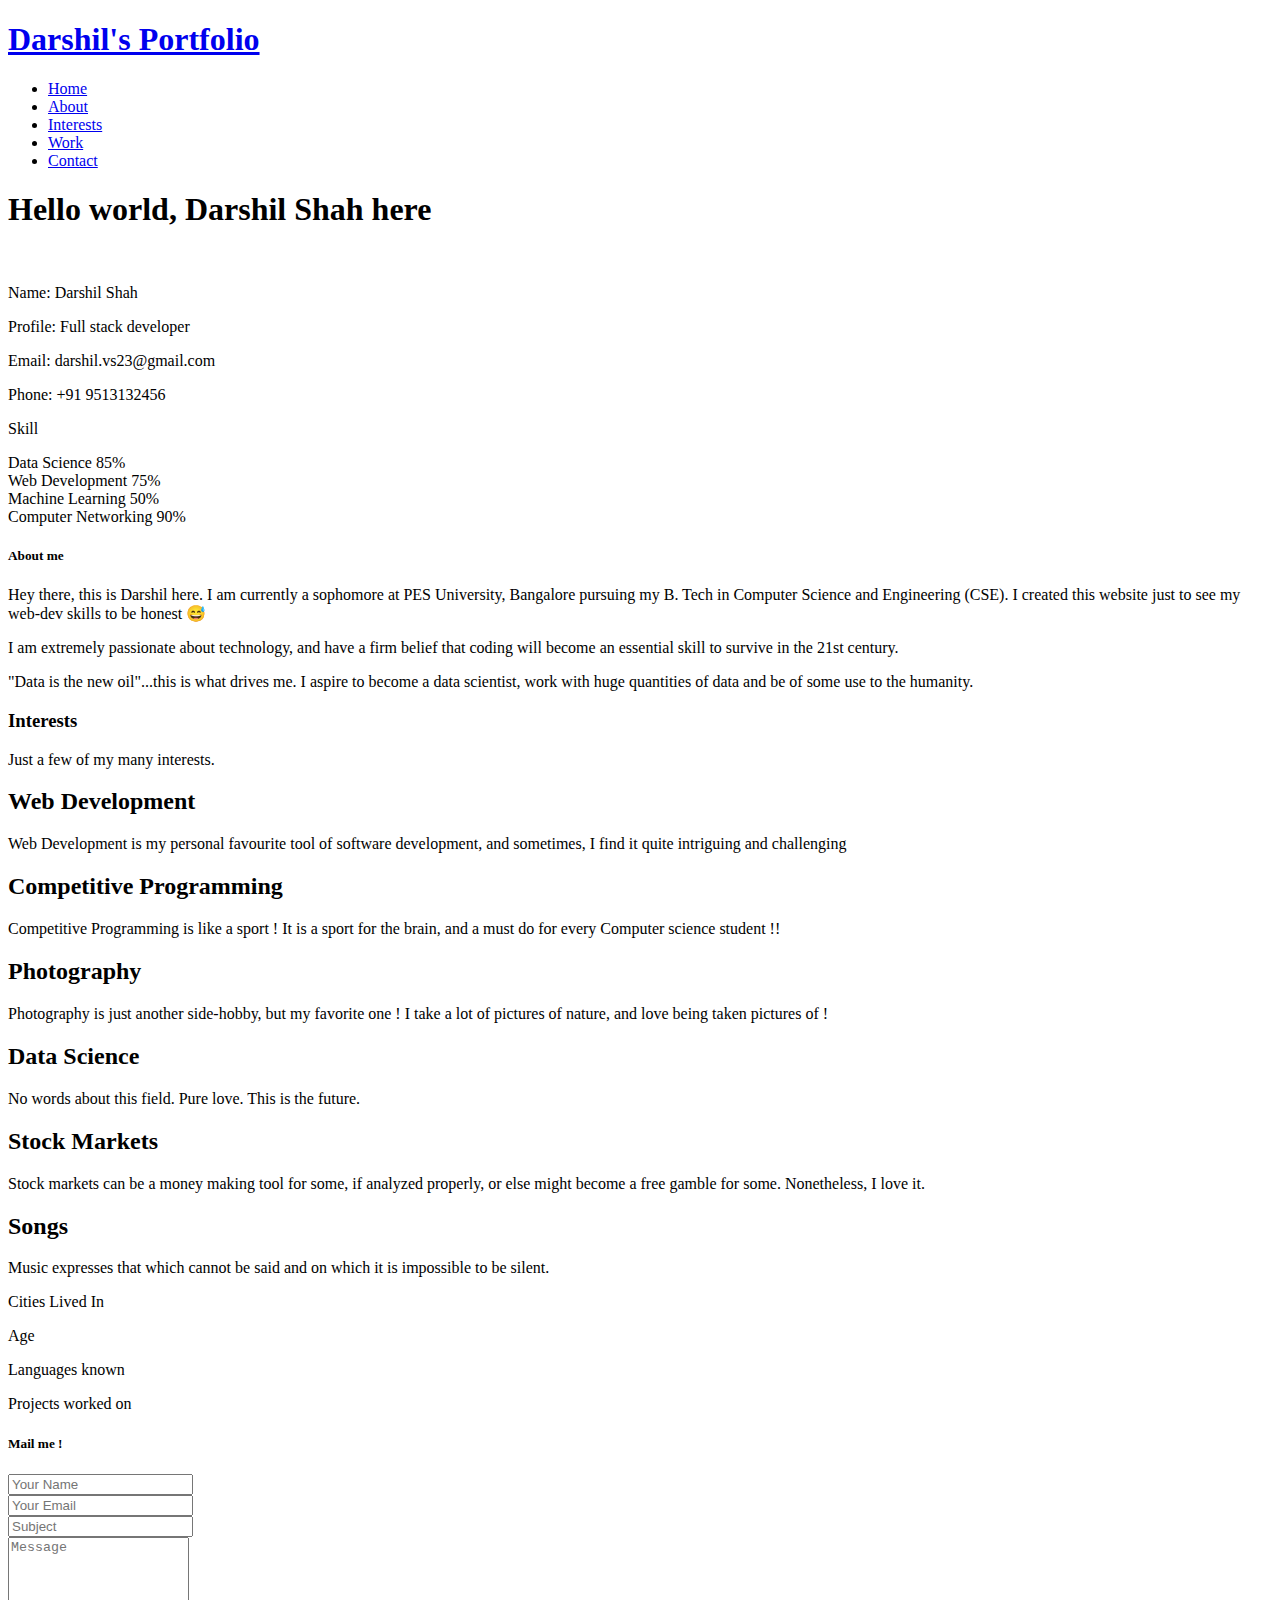
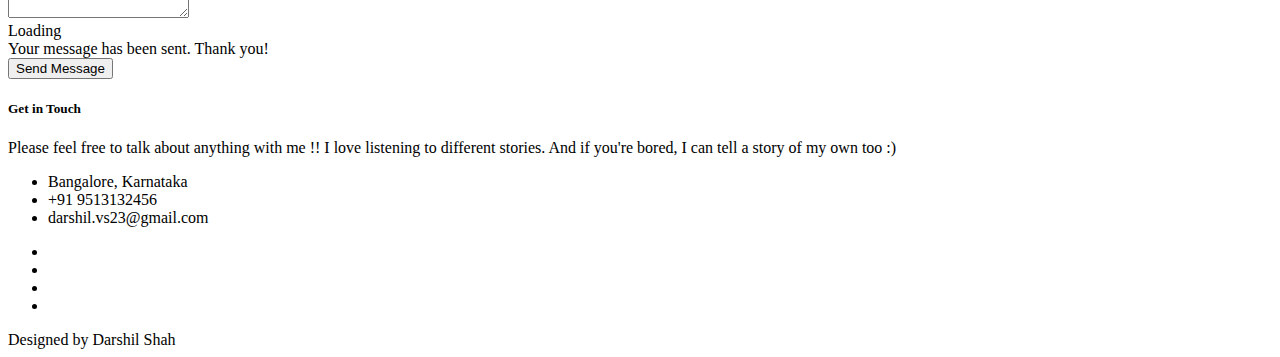
==== index.html @ ec9b74b6 "Update index.html" ====
<!DOCTYPE html>
<html lang="en">

<head>
  <meta charset="utf-8">
  <meta content="width=device-width, initial-scale=1.0" name="viewport">

  <title>Darshil's Portfolio</title>
  <meta content="" name="description">
  <meta content="" name="keywords">

  <!-- Favicons -->
  <link href="assets/img/favicon.png" rel="icon">
  <link href="assets/img/apple-touch-icon.png" rel="apple-touch-icon">

  <!-- Vendor CSS Files -->
  <link href="assets/vendor/bootstrap/css/bootstrap.min.css" rel="stylesheet">
  <link href="assets/vendor/bootstrap-icons/bootstrap-icons.css" rel="stylesheet">
  <link href="assets/vendor/glightbox/css/glightbox.min.css" rel="stylesheet">
  <link href="assets/vendor/swiper/swiper-bundle.min.css" rel="stylesheet">

  <!-- Template Main CSS File -->
  <link href="assets/css/style.css" rel="stylesheet">

  <!-- =======================================================
  * Template Name: DevFolio - v4.2.0
  * Template URL: https://bootstrapmade.com/devfolio-bootstrap-portfolio-html-template/
  * Author: BootstrapMade.com
  * License: https://bootstrapmade.com/license/
  ======================================================== -->
</head>

<body>

  <!-- ======= Header ======= -->
  <header id="header" class="fixed-top">
    <div class="container d-flex align-items-center justify-content-between">

      <h1 class="logo"><a href="index.html">Darshil's Portfolio</a></h1>
      <!-- Uncomment below if you prefer to use an image logo -->
      <!-- <a href="index.html" class="logo"><img src="assets/img/logo.png" alt="" class="img-fluid"></a>-->

      <nav id="navbar" class="navbar">
        <ul>
          <li><a class="nav-link scrollto active" href="#hero">Home</a></li>
          <li><a class="nav-link scrollto" href="#about">About</a></li>
          <li><a class="nav-link scrollto" href="#services">Interests</a></li>
          <li><a class="nav-link scrollto " href="#work">Work</a></li>
          <!--<li><a class="nav-link scrollto " href="#blog">Blog</a></li>-->
          <!--<li class="dropdown"><a href="#"><span>Drop Down</span> <i class="bi bi-chevron-down"></i></a>
            <ul>
              <li><a href="#">Drop Down 1</a></li>
              <li class="dropdown"><a href="#"><span>Deep Drop Down</span> <i class="bi bi-chevron-right"></i></a>
                <ul>
                  <li><a href="#">Deep Drop Down 1</a></li>
                  <li><a href="#">Deep Drop Down 2</a></li>
                  <li><a href="#">Deep Drop Down 3</a></li>
                  <li><a href="#">Deep Drop Down 4</a></li>
                  <li><a href="#">Deep Drop Down 5</a></li>
                </ul>
              </li>
              <li><a href="#">Drop Down 2</a></li>
              <li><a href="#">Drop Down 3</a></li>
              <li><a href="#">Drop Down 4</a></li>
            </ul>
          </li>-->
          <li><a class="nav-link scrollto" href="#contact">Contact</a></li>
        </ul>
        <i class="bi bi-list mobile-nav-toggle"></i>
      </nav><!-- .navbar -->

    </div>
  </header><!-- End Header -->

  <!-- ======= Hero Section ======= -->
  <div id="hero" class="hero route bg-image" style="background-image: url(assets/img/hero-bg.JPG)">
    <div class="overlay-itro"></div>
    <div class="hero-content display-table">
      <div class="table-cell">
        <div class="container">
          <!--<p class="display-6 color-d">Hello, world!</p>-->
          <h1 class="hero-title mb-4">Hello world, Darshil Shah here</h1>
          <p class="hero-subtitle"><span class="typed" data-typed-items="Programmer, Freelancer,Software Developer,Photographer"></span></p>
          <!-- <p class="pt-3"><a class="btn btn-primary btn js-scroll px-4" href="#about" role="button">Learn More</a></p> -->
        </div>
      </div>
    </div>
  </div><!-- End Hero Section -->

  <main id="main">

    <!-- ======= About Section ======= -->
    <section id="about" class="about-mf sect-pt4 route">
      <div class="container">
        <div class="row">
          <div class="col-sm-12">
            <div class="box-shadow-full">
              <div class="row">
                <div class="col-md-6">
                  <div class="row">
                    <div class="col-sm-6 col-md-5">
                      <div class="about-img">
                        <img src="assets/img/Display_pic.jpg" class="img-fluid rounded b-shadow-a" alt="">
                      </div>
                    </div>
                    <div class="col-sm-6 col-md-7">
                      <div class="about-info">
                        <p><span class="title-s">Name: </span> <span>Darshil Shah</span></p>
                        <p><span class="title-s">Profile: </span> <span>Full stack developer</span></p>
                        <p><span class="title-s">Email: </span> <span>darshil.vs23@gmail.com</span></p>
                        <p><span class="title-s">Phone: </span> <span>+91 9513132456</span></p>
                      </div>
                    </div>
                  </div>
                  <div class="skill-mf">
                    <p class="title-s">Skill</p>
                    <span>Data Science</span> <span class="pull-right">85%</span>
                    <div class="progress">
                      <div class="progress-bar" role="progressbar" style="width: 85%;" aria-valuenow="85" aria-valuemin="0" aria-valuemax="100"></div>
                    </div>
                    <span>Web Development</span> <span class="pull-right">75%</span>
                    <div class="progress">
                      <div class="progress-bar" role="progressbar" style="width: 75%" aria-valuenow="75" aria-valuemin="0" aria-valuemax="100"></div>
                    </div>
                    <span>Machine Learning</span> <span class="pull-right">50%</span>
                    <div class="progress">
                      <div class="progress-bar" role="progressbar" style="width: 50%" aria-valuenow="50" aria-valuemin="0" aria-valuemax="100"></div>
                    </div>
                    <span>Computer Networking</span> <span class="pull-right">90%</span>
                    <div class="progress">
                      <div class="progress-bar" role="progressbar" style="width: 90%" aria-valuenow="90" aria-valuemin="0" aria-valuemax="100"></div>
                    </div>
                  </div>
                </div>
                <div class="col-md-6">
                  <div class="about-me pt-4 pt-md-0">
                    <div class="title-box-2">
                      <h5 class="title-left">
                        About me
                      </h5>
                    </div>
                    <p class="lead">
                      Hey there, this is Darshil here. I am currently a sophomore at PES University, Bangalore pursuing my B. Tech in Computer Science and Engineering (CSE).
                      I created this website just to see my web-dev skills to be honest 😅
                    </p>
                    <p class="lead">
                      I am extremely passionate about technology, and have a firm belief that coding will become an essential skill to survive in the 21st century.
                    </p>
                    <p class="lead">
                      "Data is the new oil"...this is what drives me. I aspire to become a data scientist, work with huge quantities of data and be of some use to the humanity.
                    </p>
                  </div>
                </div>
              </div>
            </div>
          </div>
        </div>
      </div>
    </section><!-- End About Section -->

    <!-- ======= Services Section ======= -->
    <section id="services" class="services-mf pt-5 route">
      <div class="container">
        <div class="row">
          <div class="col-sm-12">
            <div class="title-box text-center">
              <h3 class="title-a">
                Interests
              </h3>
              <p class="subtitle-a">
                Just a few of my many interests.
              </p>
              <div class="line-mf"></div>
            </div>
          </div>
        </div>
        <div class="row">
          <div class="col-md-4">
            <div class="service-box">
              <div class="service-ico">
                <span class="ico-circle"><i class="bi bi-globe2"></i></span>
              </div>
              <div class="service-content">
                <h2 class="s-title">Web Development</h2>
                <p class="s-description text-center">
                  Web Development is my personal favourite tool of software development, and sometimes, I find it quite intriguing and challenging
                </p>
              </div>
            </div>
          </div>
          <div class="col-md-4">
            <div class="service-box">
              <div class="service-ico">
                <span class="ico-circle"><i class="bi bi-file-code"></i></span>
              </div>
              <div class="service-content">
                <h2 class="s-title">Competitive Programming</h2>
                <p class="s-description text-center">
                  Competitive Programming is like a sport ! It is a sport for the brain, and a must do for every Computer science student !!
                </p>
              </div>
            </div>
          </div>
          <div class="col-md-4">
            <div class="service-box">
              <div class="service-ico">
                <span class="ico-circle"><i class="bi bi-camera-fill"></i></span>
              </div>
              <div class="service-content">
                <h2 class="s-title">Photography</h2>
                <p class="s-description text-center">
                  Photography is just another side-hobby, but my favorite one !
                  I take a lot of pictures of nature, and love being taken pictures of !
                </p>
              </div>
            </div>
          </div>
          <div class="col-md-4">
            <div class="service-box">
              <div class="service-ico">
                <span class="ico-circle"><i class="bi bi-bar-chart-fill"></i></span>
              </div>
              <div class="service-content">
                <h2 class="s-title">Data Science</h2>
                <p class="s-description text-center">
                  No words about this field.
                  Pure love.
                  This is the future.
                </p>
              </div>
            </div>
          </div>
          <div class="col-md-4">
            <div class="service-box">
              <div class="service-ico">
                <span class="ico-circle"><i class="bi bi-graph-up"></i></span>
              </div>
              <div class="service-content">
                <h2 class="s-title">Stock Markets</h2>
                <p class="s-description text-center">
                  
                  Stock markets can be a money making tool for some, if analyzed properly, or else might become a free gamble for some.
                  Nonetheless, I love it.
                </p>
              </div>
            </div>
          </div>
          <div class="col-md-4">
            <div class="service-box">
              <div class="service-ico">
                <span class="ico-circle"><i class="bi bi-file-music-fill"></i></span>
              </div>
              <div class="service-content">
                <h2 class="s-title">Songs</h2>
                <p class="s-description text-center">
                  Music expresses that which cannot be said and on which it is impossible to be silent.                 
                </p>
              </div>
            </div>
          </div>
        </div>
      </div>
    </section><!-- End Services Section -->

    <!-- ======= Counter Section ======= -->
    <div class="section-counter paralax-mf bg-image" style="background-image: url(assets/img/counters-bg.jpg)">
      <div class="overlay-mf"></div>
      <div class="container position-relative">
        <div class="row">
          <div class="col-sm-3 col-lg-3">
            <div class="counter-box counter-box pt-4 pt-md-0">
              <div class="counter-ico">
                <span class="ico-circle"><i class="bi bi-building"></i></span>
              </div>
              <div class="counter-num">
                <p data-purecounter-start="0" data-purecounter-end="5" data-purecounter-duration="1" class="counter purecounter"></p>
                <span class="counter-text">Cities Lived In</span>
              </div>
            </div>
          </div>
          <div class="col-sm-3 col-lg-3">
            <div class="counter-box pt-4 pt-md-0">
              <div class="counter-ico">
                <span class="ico-circle"><i class="bi bi-person"></i></span>
              </div>
              <div class="counter-num">
                <p data-purecounter-start="0" data-purecounter-end="19" data-purecounter-duration="1" class="counter purecounter"></p>
                <span class="counter-text">Age</span>
              </div>
            </div>
          </div>
          <div class="col-sm-3 col-lg-3">
            <div class="counter-box pt-4 pt-md-0">
              <div class="counter-ico">
                <span class="ico-circle"><i class="bi bi-file-word"></i></span>
              </div>
              <div class="counter-num">
                <p data-purecounter-start="0" data-purecounter-end="5" data-purecounter-duration="1" class="counter purecounter"></p>
                <span class="counter-text">Languages known</span>
              </div>
            </div>
          </div>
          <div class="col-sm-3 col-lg-3">
            <div class="counter-box pt-4 pt-md-0">
              <div class="counter-ico">
                <span class="ico-circle"><i class="bi bi-award"></i></span>
              </div>
              <div class="counter-num">
                <p data-purecounter-start="0" data-purecounter-end="5" data-purecounter-duration="1" class="counter purecounter"></p>
                <span class="counter-text">Projects worked on</span>
              </div>
            </div>
          </div>
        </div>
      </div>
    </div><!-- End Counter Section -->

    <!-- ======= Portfolio Section ======= -->
    <!--<section id="work" class="portfolio-mf sect-pt4 route">
      <div class="container">
        <div class="row">
          <div class="col-sm-12">
            <div class="title-box text-center">
              <h3 class="title-a">
                Portfolio
              </h3>
              <p class="subtitle-a">
                Lorem ipsum, dolor sit amet consectetur adipisicing elit.
              </p>
              <div class="line-mf"></div>
            </div>
          </div>
        </div>
        <div class="row">
          <div class="col-md-4">
            <div class="work-box">
              <a href="assets/img/work-1.jpg" data-gallery="portfolioGallery" class="portfolio-lightbox">
                <div class="work-img">
                  <img src="assets/img/work-1.jpg" alt="" class="img-fluid">
                </div>
              </a>
              <div class="work-content">
                <div class="row">
                  <div class="col-sm-8">
                    <h2 class="w-title">Lorem impsum dolor</h2>
                    <div class="w-more">
                      <span class="w-ctegory">Web Design</span> / <span class="w-date">18 Sep. 2018</span>
                    </div>
                  </div>
                  <div class="col-sm-4">
                    <div class="w-like">
                      <a href="portfolio-details.html"> <span class="bi bi-plus-circle"></span></a>
                    </div>
                  </div>
                </div>
              </div>
            </div>
          </div>
          <div class="col-md-4">
            <div class="work-box">
              <a href="assets/img/work-2.jpg" data-gallery="portfolioGallery" class="portfolio-lightbox">
                <div class="work-img">
                  <img src="assets/img/work-2.jpg" alt="" class="img-fluid">
                </div>
              </a>
              <div class="work-content">
                <div class="row">
                  <div class="col-sm-8">
                    <h2 class="w-title">Loreda Cuno Nere</h2>
                    <div class="w-more">
                      <span class="w-ctegory">Web Design</span> / <span class="w-date">18 Sep. 2018</span>
                    </div>
                  </div>
                  <div class="col-sm-4">
                    <div class="w-like">
                      <a href="portfolio-details.html"> <span class="bi bi-plus-circle"></span></a>
                    </div>
                  </div>
                </div>
              </div>
            </div>
          </div>
          <div class="col-md-4">
            <div class="work-box">
              <a href="assets/img/work-3.jpg" data-gallery="portfolioGallery" class="portfolio-lightbox">
                <div class="work-img">
                  <img src="assets/img/work-3.jpg" alt="" class="img-fluid">
                </div>
              </a>
              <div class="work-content">
                <div class="row">
                  <div class="col-sm-8">
                    <h2 class="w-title">Mavrito Lana Dere</h2>
                    <div class="w-more">
                      <span class="w-ctegory">Web Design</span> / <span class="w-date">18 Sep. 2018</span>
                    </div>
                  </div>
                  <div class="col-sm-4">
                    <div class="w-like">
                      <a href="portfolio-details.html"> <span class="bi bi-plus-circle"></span></a>
                    </div>
                  </div>
                </div>
              </div>
            </div>
          </div>
          <div class="col-md-4">
            <div class="work-box">
              <a href="assets/img/work-4.jpg" data-gallery="portfolioGallery" class="portfolio-lightbox">
                <div class="work-img">
                  <img src="assets/img/work-4.jpg" alt="" class="img-fluid">
                </div>
              </a>
              <div class="work-content">
                <div class="row">
                  <div class="col-sm-8">
                    <h2 class="w-title">Bindo Laro Cado</h2>
                    <div class="w-more">
                      <span class="w-ctegory">Web Design</span> / <span class="w-date">18 Sep. 2018</span>
                    </div>
                  </div>
                  <div class="col-sm-4">
                    <div class="w-like">
                      <a href="portfolio-details.html"> <span class="bi bi-plus-circle"></span></a>
                    </div>
                  </div>
                </div>
              </div>
            </div>
          </div>
          <div class="col-md-4">
            <div class="work-box">
              <a href="assets/img/work-5.jpg" data-gallery="portfolioGallery" class="portfolio-lightbox">
                <div class="work-img">
                  <img src="assets/img/work-5.jpg" alt="" class="img-fluid">
                </div>
              </a>
              <div class="work-content">
                <div class="row">
                  <div class="col-sm-8">
                    <h2 class="w-title">Studio Lena Mado</h2>
                    <div class="w-more">
                      <span class="w-ctegory">Web Design</span> / <span class="w-date">18 Sep. 2018</span>
                    </div>
                  </div>
                  <div class="col-sm-4">
                    <div class="w-like">
                      <a href="portfolio-details.html"> <span class="bi bi-plus-circle"></span></a>
                    </div>
                  </div>
                </div>
              </div>
            </div>
          </div>
          <div class="col-md-4">
            <div class="work-box">
              <a href="assets/img/work-6.jpg" data-gallery="portfolioGallery" class="portfolio-lightbox">
                <div class="work-img">
                  <img src="assets/img/work-6.jpg" alt="" class="img-fluid">
                </div>
              </a>
              <div class="work-content">
                <div class="row">
                  <div class="col-sm-8">
                    <h2 class="w-title">Studio Big Bang</h2>
                    <div class="w-more">
                      <span class="w-ctegory">Web Design</span> / <span class="w-date">18 Sep. 2017</span>
                    </div>
                  </div>
                  <div class="col-sm-4">
                    <div class="w-like">
                      <a href="portfolio-details.html"> <span class="bi bi-plus-circle"></span></a>
                    </div>
                  </div>
                </div>
              </div>
            </div>
          </div>

        </div>
      </div>
    </section>--><!-- End Portfolio Section -->

    <!-- ======= Testimonials Section ======= -->
    <!--<div class="testimonials paralax-mf bg-image" style="background-image: url(assets/img/overlay-bg.jpg)">
      <div class="overlay-mf"></div>
      <div class="container">
        <div class="row">
          <div class="col-md-12">

            <div class="testimonials-slider swiper-container" data-aos="fade-up" data-aos-delay="100">
              <div class="swiper-wrapper">

                <div class="swiper-slide">
                  <div class="testimonial-box">
                    <div class="author-test">
                      <img src="assets/img/testimonial-2.jpg" alt="" class="rounded-circle b-shadow-a">
                      <span class="author">Xavi Alonso</span>
                    </div>
                    <div class="content-test">
                      <p class="description lead">
                        Curabitur arcu erat, accumsan id imperdiet et, porttitor at sem. Lorem ipsum dolor sit amet,
                        consectetur adipiscing elit.
                      </p>
                    </div>
                  </div>
                </div>--><!-- End testimonial item -->

                <!--<div class="swiper-slide">
                  <div class="testimonial-box">
                    <div class="author-test">
                      <img src="assets/img/testimonial-4.jpg" alt="" class="rounded-circle b-shadow-a">
                      <span class="author">Marta Socrate</span>
                    </div>
                    <div class="content-test">
                      <p class="description lead">
                        Curabitur arcu erat, accumsan id imperdiet et, porttitor at sem. Lorem ipsum dolor sit amet,
                        consectetur adipiscing elit.
                      </p>
                    </div>
                  </div>
                </div>--><!-- End testimonial item -->
              </div>
              <div class="swiper-pagination"></div>
            </div>

            <!-- <div id="testimonial-mf" class="owl-carousel owl-theme">
          
        </div> -->
          </div>
        </div>
      </div>
    </div><!-- End Testimonials Section -->

    <!-- ======= Blog Section ======= -->
    <!--<section id="blog" class="blog-mf sect-pt4 route">
      <div class="container">
        <div class="row">
          <div class="col-sm-12">
            <div class="title-box text-center">
              <h3 class="title-a">
                Blog
              </h3>
              <p class="subtitle-a">
                Lorem ipsum, dolor sit amet consectetur adipisicing elit.
              </p>
              <div class="line-mf"></div>
            </div>
          </div>
        </div>
        <div class="row">
          <div class="col-md-4">
            <div class="card card-blog">
              <div class="card-img">
                <a href="blog-single.html"><img src="assets/img/post-1.jpg" alt="" class="img-fluid"></a>
              </div>
              <div class="card-body">
                <div class="card-category-box">
                  <div class="card-category">
                    <h6 class="category">Travel</h6>
                  </div>
                </div>
                <h3 class="card-title"><a href="blog-single.html">See more ideas about Travel</a></h3>
                <p class="card-description">
                  Proin eget tortor risus. Pellentesque in ipsum id orci porta dapibus. Praesent sapien massa, convallis
                  a pellentesque nec,
                  egestas non nisi.
                </p>
              </div>
              <div class="card-footer">
                <div class="post-author">
                  <a href="#">
                    <img src="assets/img/testimonial-2.jpg" alt="" class="avatar rounded-circle">
                    <span class="author">Morgan Freeman</span>
                  </a>
                </div>
                <div class="post-date">
                  <span class="bi bi-clock"></span> 10 min
                </div>
              </div>
            </div>
          </div>
          <div class="col-md-4">
            <div class="card card-blog">
              <div class="card-img">
                <a href="blog-single.html"><img src="assets/img/post-2.jpg" alt="" class="img-fluid"></a>
              </div>
              <div class="card-body">
                <div class="card-category-box">
                  <div class="card-category">
                    <h6 class="category">Web Design</h6>
                  </div>
                </div>
                <h3 class="card-title"><a href="blog-single.html">See more ideas about Travel</a></h3>
                <p class="card-description">
                  Proin eget tortor risus. Pellentesque in ipsum id orci porta dapibus. Praesent sapien massa, convallis
                  a pellentesque nec,
                  egestas non nisi.
                </p>
              </div>
              <div class="card-footer">
                <div class="post-author">
                  <a href="#">
                    <img src="assets/img/testimonial-2.jpg" alt="" class="avatar rounded-circle">
                    <span class="author">Morgan Freeman</span>
                  </a>
                </div>
                <div class="post-date">
                  <span class="bi bi-clock"></span> 10 min
                </div>
              </div>
            </div>
          </div>
          <div class="col-md-4">
            <div class="card card-blog">
              <div class="card-img">
                <a href="blog-single.html"><img src="assets/img/post-3.jpg" alt="" class="img-fluid"></a>
              </div>
              <div class="card-body">
                <div class="card-category-box">
                  <div class="card-category">
                    <h6 class="category">Web Design</h6>
                  </div>
                </div>
                <h3 class="card-title"><a href="blog-single.html">See more ideas about Travel</a></h3>
                <p class="card-description">
                  Proin eget tortor risus. Pellentesque in ipsum id orci porta dapibus. Praesent sapien massa, convallis
                  a pellentesque nec,
                  egestas non nisi.
                </p>
              </div>
              <div class="card-footer">
                <div class="post-author">
                  <a href="#">
                    <img src="assets/img/testimonial-2.jpg" alt="" class="avatar rounded-circle">
                    <span class="author">Morgan Freeman</span>
                  </a>
                </div>
                <div class="post-date">
                  <span class="bi bi-clock"></span> 10 min
                </div>
              </div>
            </div>
          </div>
        </div>
      </div>
    </section>--><!-- End Blog Section -->
  
    <!-- ======= Contact Section ======= -->
    <section id="contact" class="paralax-mf footer-paralax bg-image sect-mt4 route" style="background-image: url(assets/img/overlay-bg.jpg)">
      <div class="overlay-mf"></div>
      <div class="container">
        <div class="row">
          <div class="col-sm-12">
            <div class="contact-mf">
              <div id="contact" class="box-shadow-full">
                <div class="row">
                  <div class="col-md-6">
                    <div class="title-box-2">
                      <h5 class="title-left">
                        Mail me !
                      </h5>
                    </div>
                    <div>
                      <form action="forms/contact.php" method="post" role="form" class="php-email-form">
                        <div class="row">
                          <div class="col-md-12 mb-3">
                            <div class="form-group">
                              <input type="text" name="name" class="form-control" id="name" placeholder="Your Name" required>
                            </div>
                          </div>
                          <div class="col-md-12 mb-3">
                            <div class="form-group">
                              <input type="email" class="form-control" name="email" id="email" placeholder="Your Email" required>
                            </div>
                          </div>
                          <div class="col-md-12 mb-3">
                            <div class="form-group">
                              <input type="text" class="form-control" name="subject" id="subject" placeholder="Subject" required>
                            </div>
                          </div>
                          <div class="col-md-12">
                            <div class="form-group">
                              <textarea class="form-control" name="message" rows="5" placeholder="Message" required></textarea>
                            </div>
                          </div>
                          <div class="col-md-12 text-center my-3">
                            <div class="loading">Loading</div>
                            <div class="error-message"></div>
                            <div class="sent-message">Your message has been sent. Thank you!</div>
                          </div>
                          <div class="col-md-12 text-center">
                            <button type="submit" class="button button-a button-big button-rouded" >Send Message</button>
                          </div>
                        </div>
                      </form>
                    </div>
                  </div>
                  <div class="col-md-6">
                    <div class="title-box-2 pt-4 pt-md-0">
                      <h5 class="title-left">
                        Get in Touch
                      </h5>
                    </div>
                    <div class="more-info">
                      <p class="lead">
                        Please feel free to talk about anything with me !!
                        I love listening to different stories.
                        And if you're bored, I can tell a story of my own too :)
                      </p>
                      <ul class="list-ico">
                        <li><span class="bi bi-geo-alt"></span>Bangalore, Karnataka</li>
                        <li><span class="bi bi-phone"></span>+91 9513132456</li>
                        <li><span class="bi bi-envelope"></span>darshil.vs23@gmail.com</li>
                      </ul>
                    </div>
                    <div class="socials">
                      <ul>
                        <li><a href="https://www.facebook.com/darshil.shah.7374"><span class="ico-circle"><i class="bi bi-facebook"></i></span></a></li>
                        <li><a href=""><span class="ico-circle"><i class="bi bi-instagram"></i></span></a></li>
                        <li><a href="https://twitter.com/DarshilVs23"><span class="ico-circle"><i class="bi bi-twitter"></i></span></a></li>
                        <li><a href="https://www.linkedin.com/in/darshil-shah-79b0021a1/"><span class="ico-circle"><i class="bi bi-linkedin"></i></span></a></li>
                      </ul>
                    </div>
                  </div>
                </div>
              </div>
            </div>
          </div>
        </div>
      </div>
    </section><!-- End Contact Section -->

  </main><!-- End #main -->

  <!-- ======= Footer ======= -->
  <footer>
    <div class="container">
      <div class="row">
        <div class="col-sm-12">
          <div class="copyright-box">
            
            <div class="credits">
              <!--
              All the links in the footer should remain intact.
              You can delete the links only if you purchased the pro version.
              Licensing information: https://bootstrapmade.com/license/
              Purchase the pro version with working PHP/AJAX contact form: https://bootstrapmade.com/buy/?theme=DevFolio
            -->
              Designed by Darshil Shah
            </div>
          </div>
        </div>
      </div>
    </div>
  </footer><!-- End  Footer -->

  <div id="preloader"></div>
  <a href="#" class="back-to-top d-flex align-items-center justify-content-center"><i class="bi bi-arrow-up-short"></i></a>

  <!-- Vendor JS Files -->
  <script src="assets/vendor/bootstrap/js/bootstrap.bundle.min.js"></script>
  <script src="assets/vendor/glightbox/js/glightbox.min.js"></script>
  <script src="assets/vendor/php-email-form/validate.js"></script>
  <script src="assets/vendor/purecounter/purecounter.js"></script>
  <script src="assets/vendor/swiper/swiper-bundle.min.js"></script>
  <script src="assets/vendor/typed.js/typed.min.js"></script>

  <!-- Template Main JS File -->
  <script src="assets/js/main.js"></script>

</body>

</html>
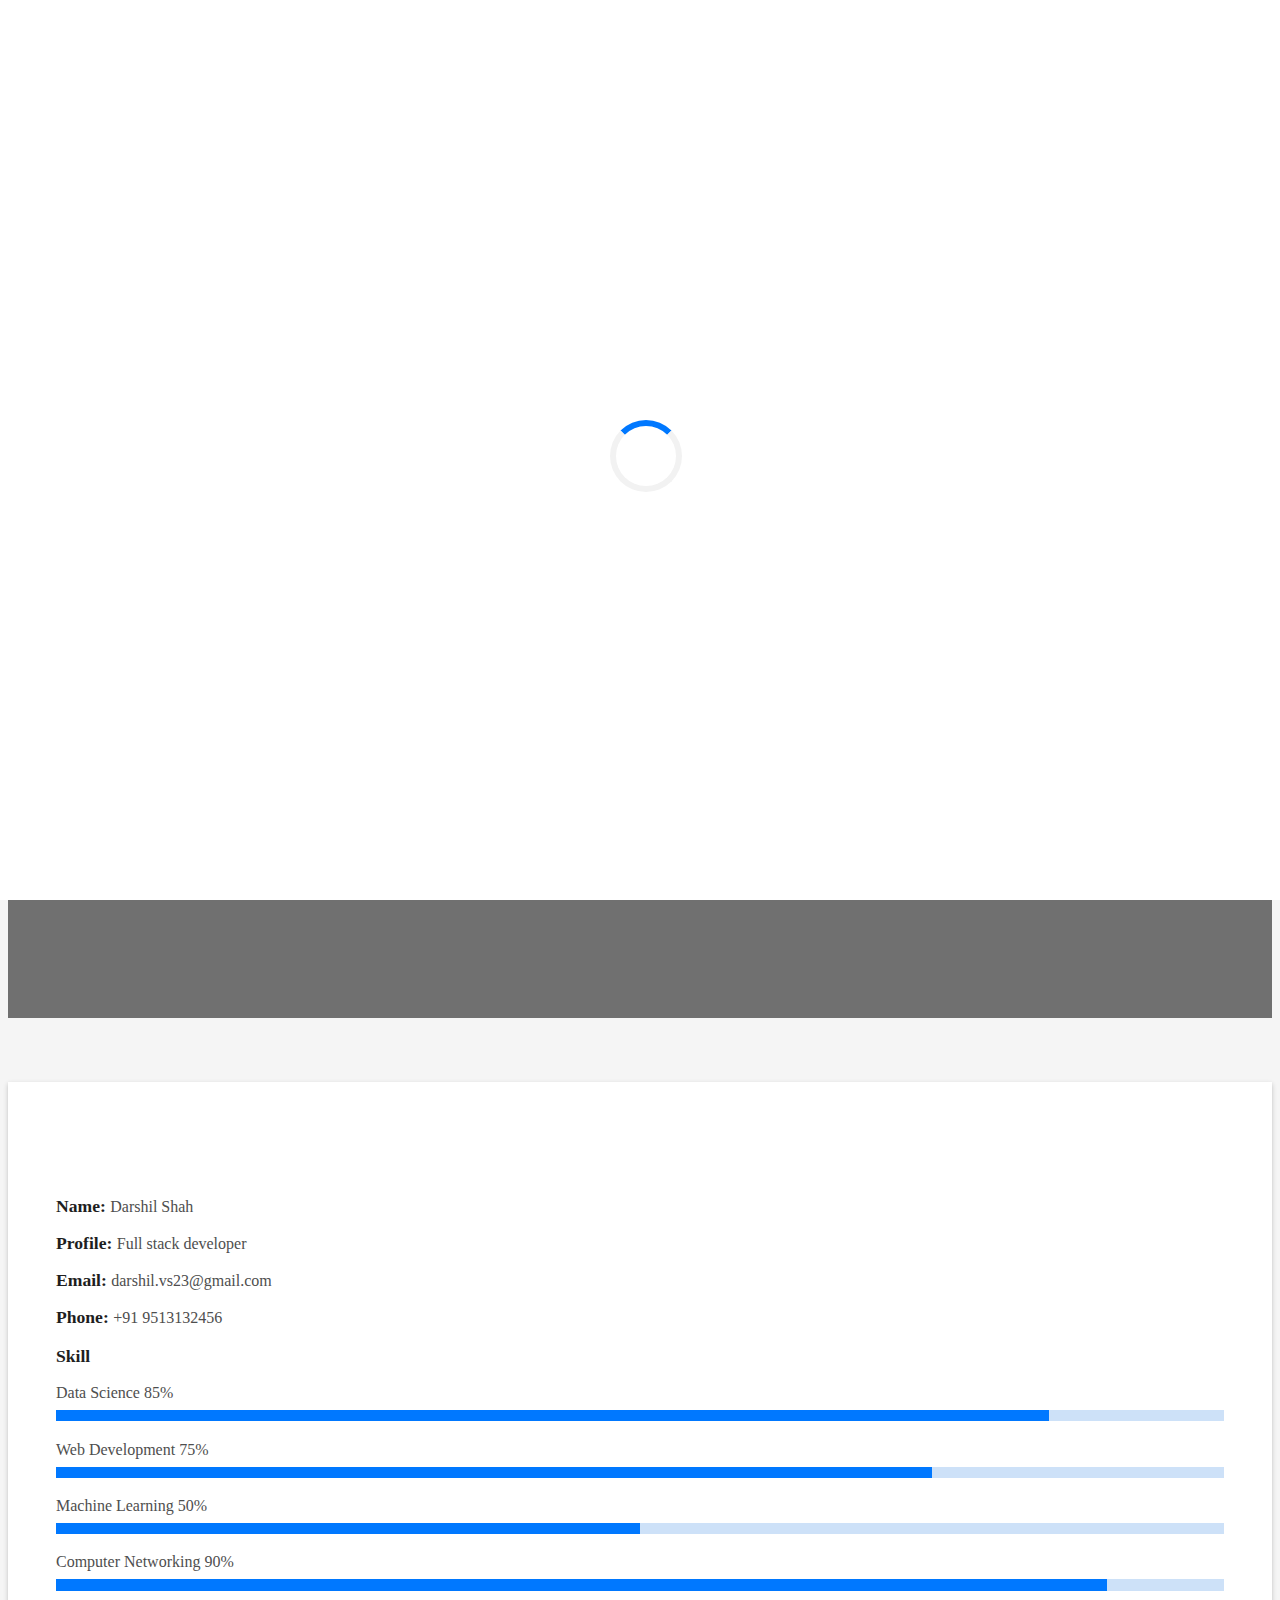
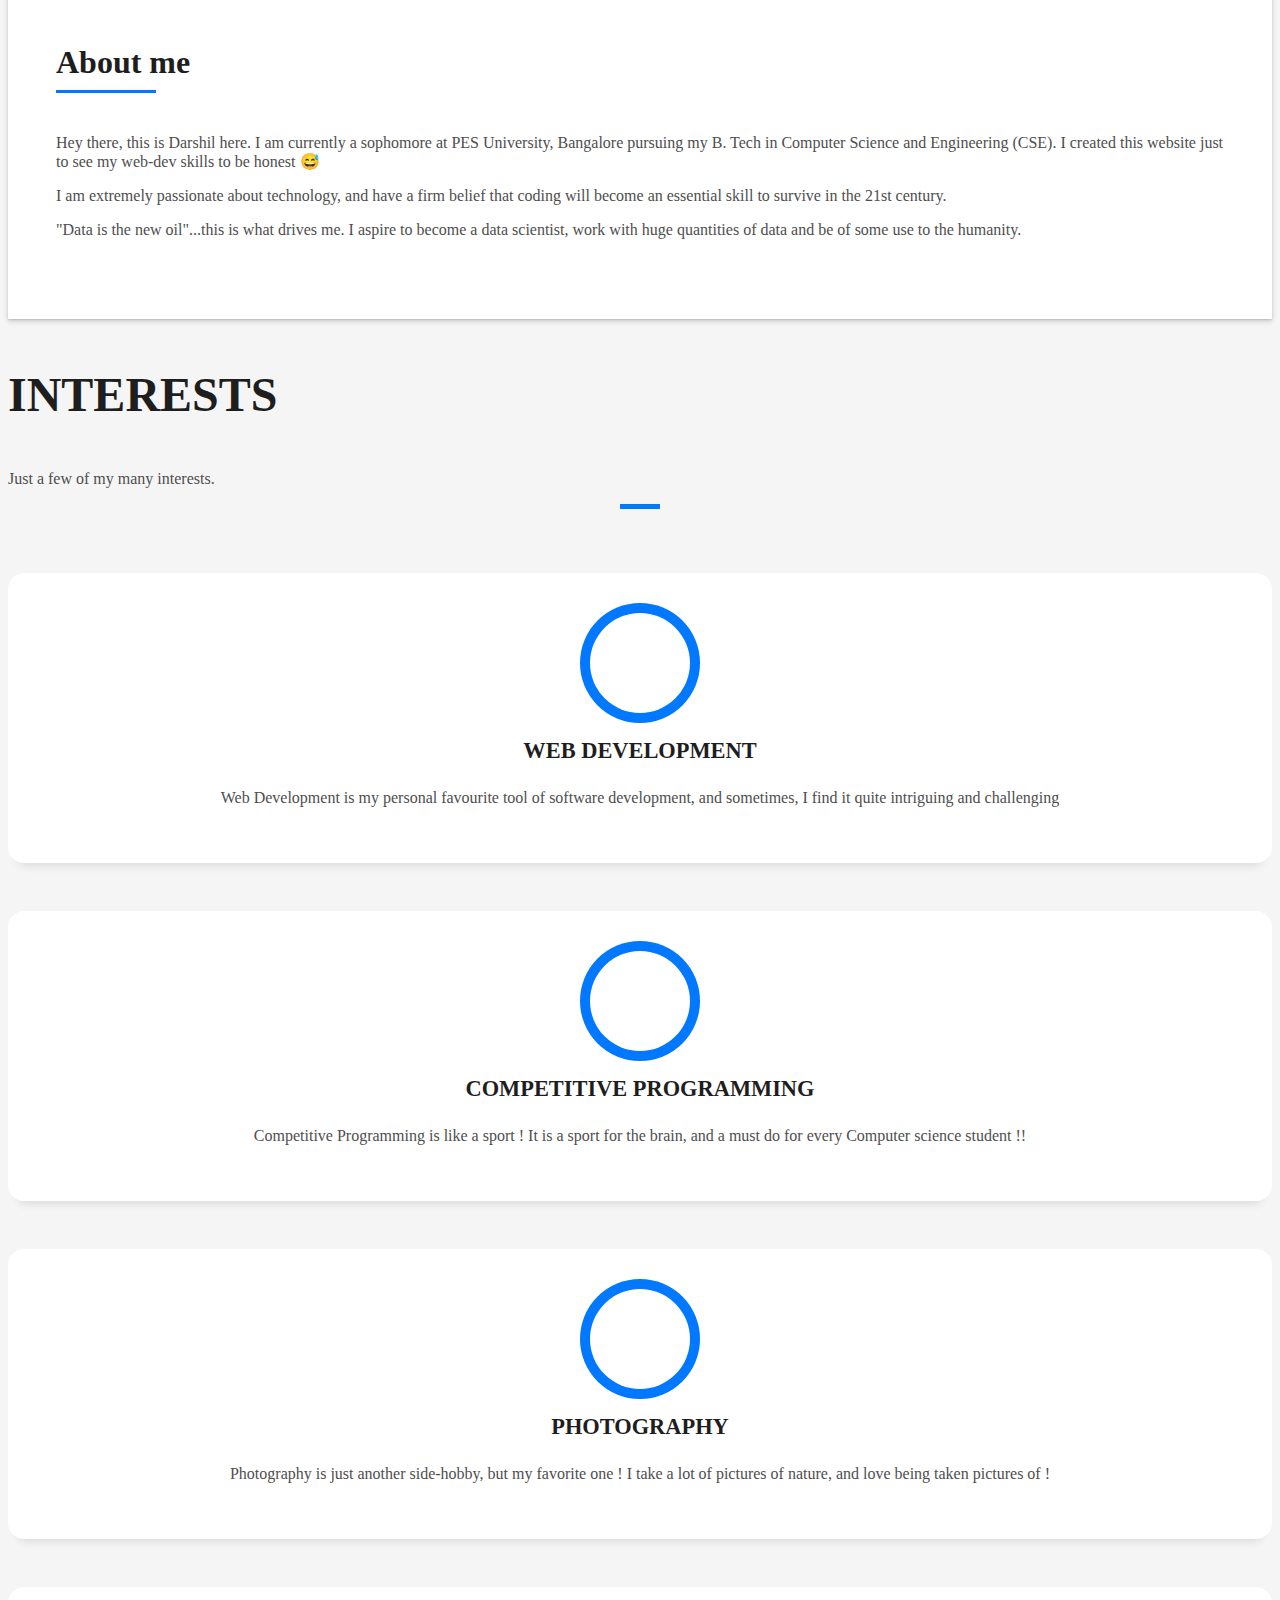
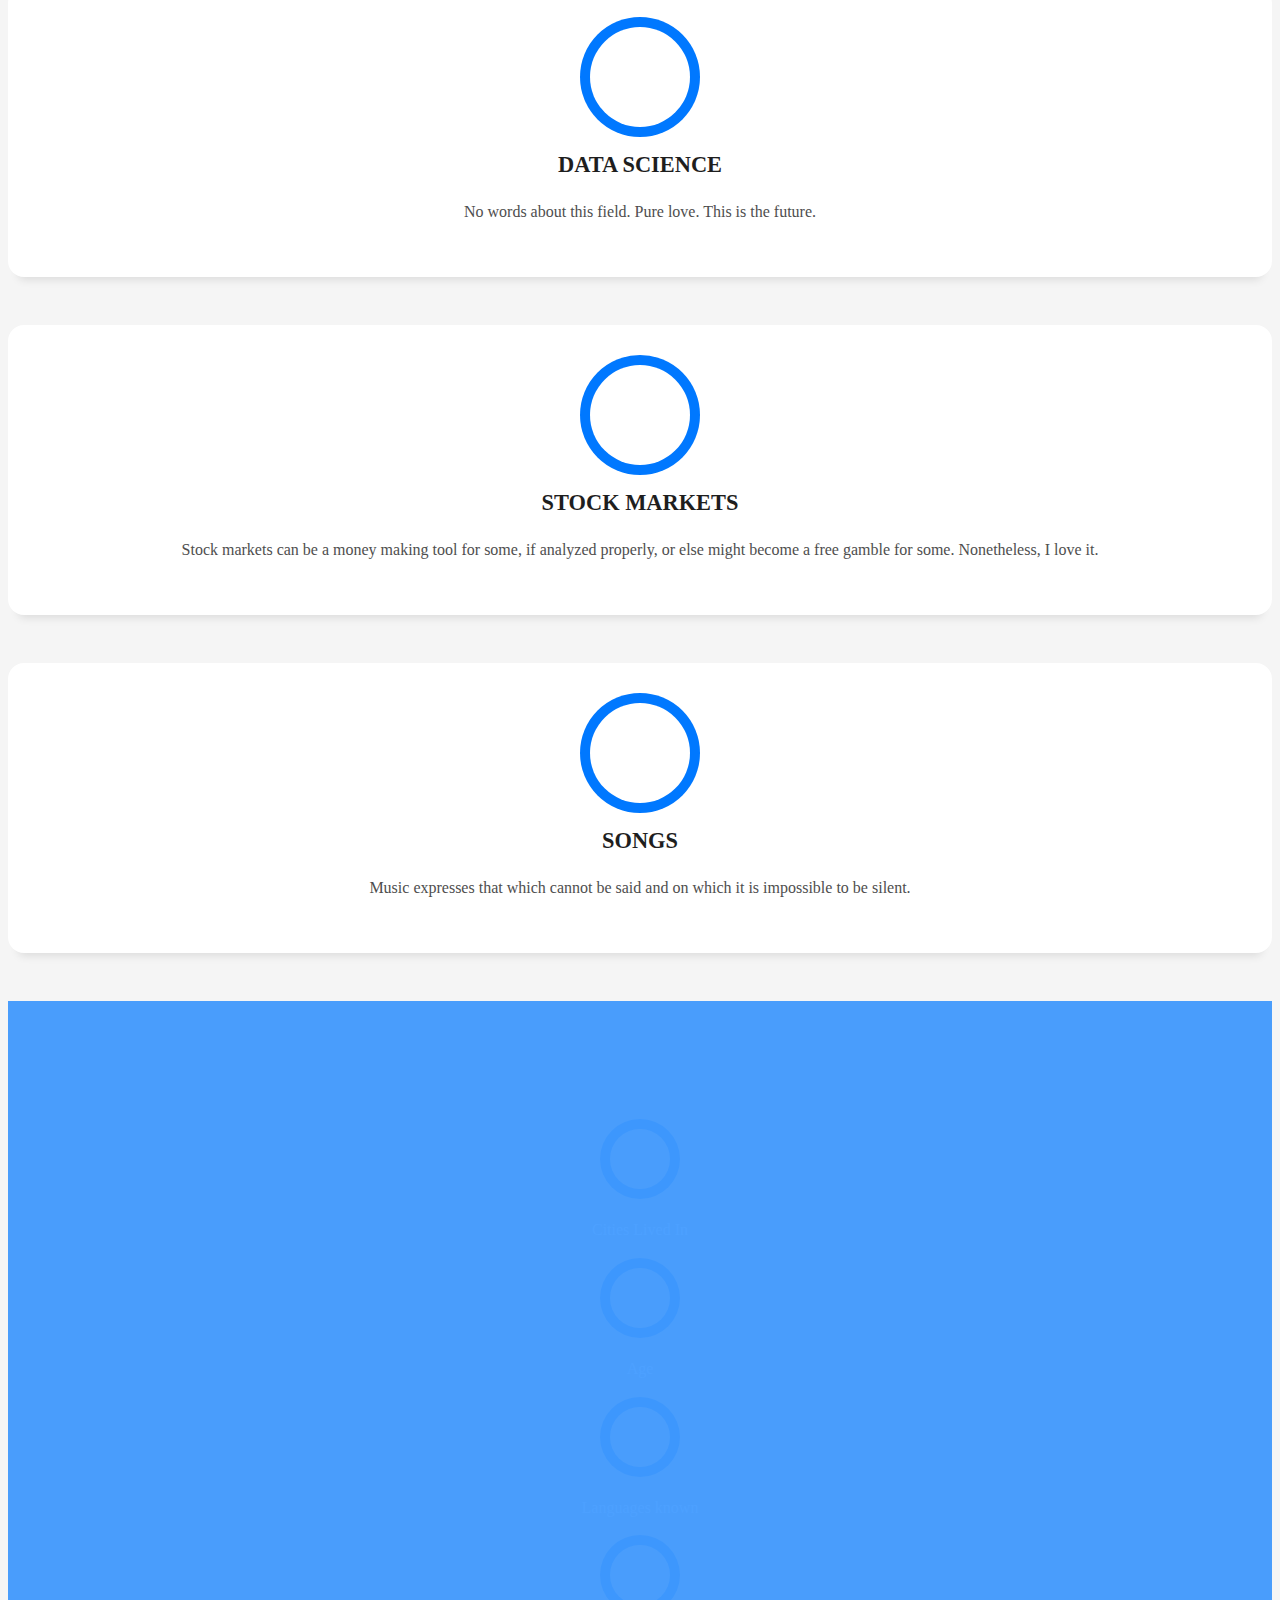
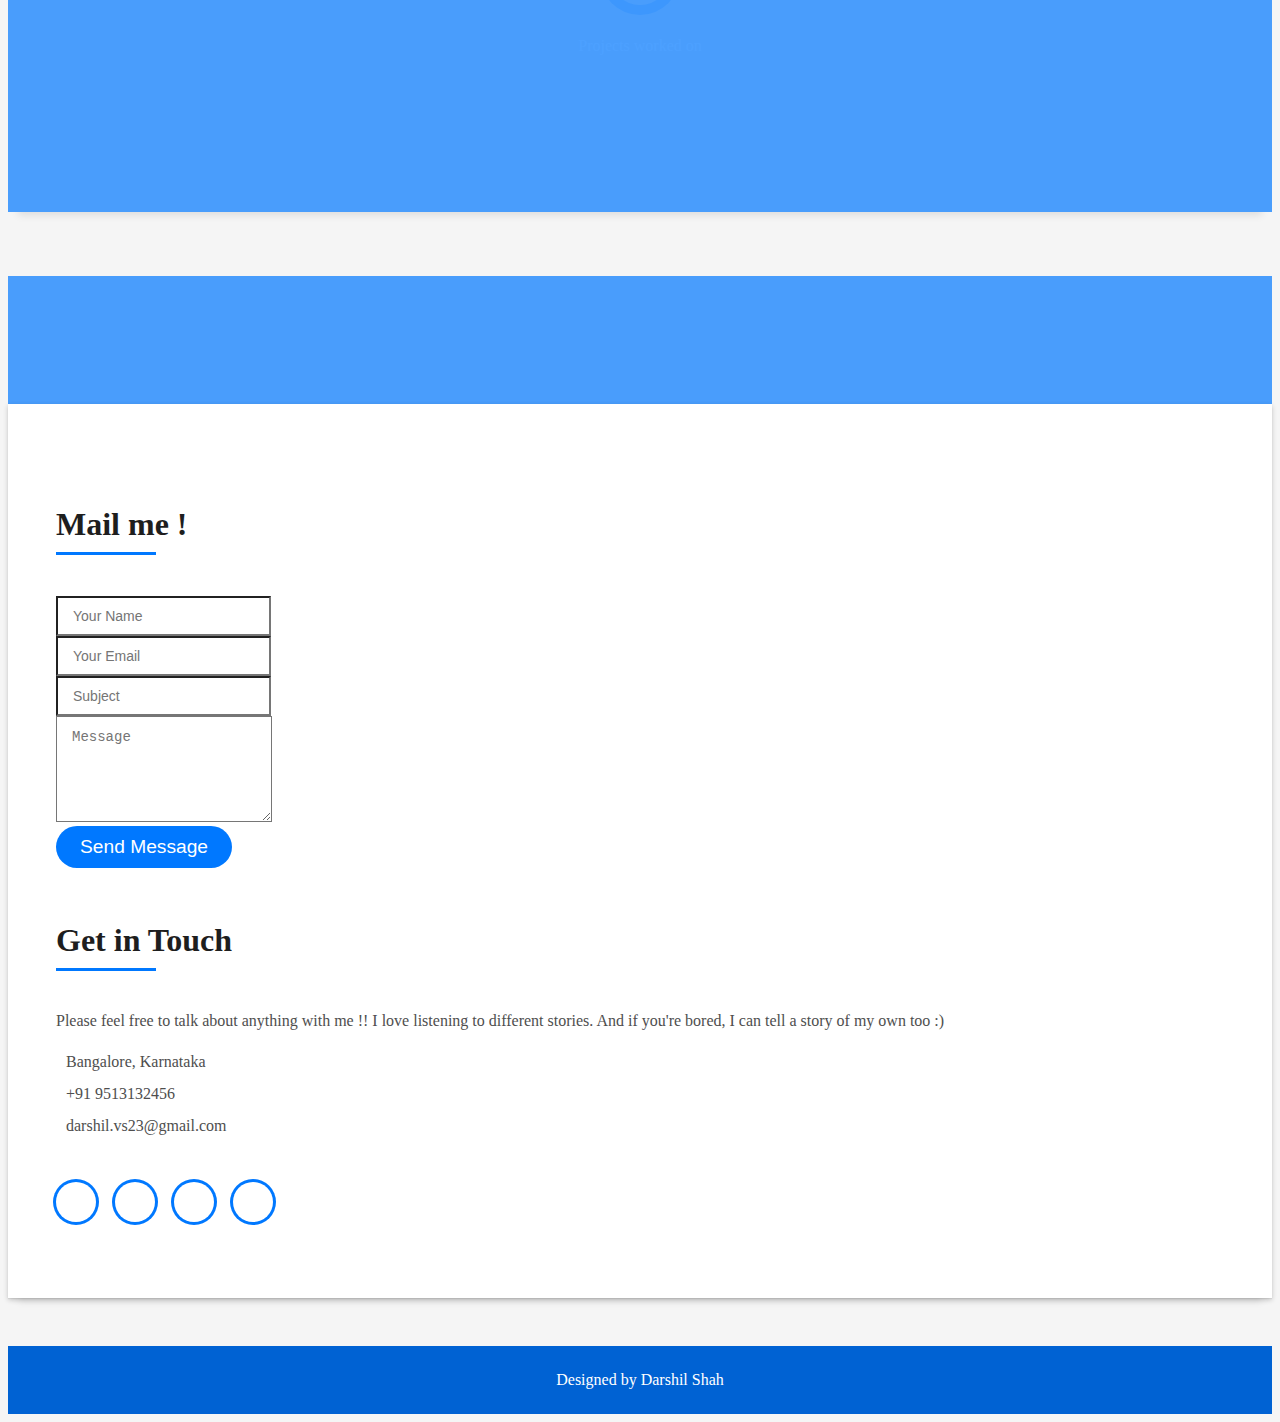
==== commit 71766e72: "Update index.html" ====
--- a/index.html
+++ b/index.html
@@ -79,7 +79,7 @@
       <div class="table-cell">
         <div class="container">
           <!--<p class="display-6 color-d">Hello, world!</p>-->
-          <h1 class="hero-title mb-4">Hello world, Darshil Shah here</h1>
+          <h1 class="hero-title mb-4">Hello world, Darshil Sha here</h1>
           <p class="hero-subtitle"><span class="typed" data-typed-items="Programmer, Freelancer,Software Developer,Photographer"></span></p>
           <!-- <p class="pt-3"><a class="btn btn-primary btn js-scroll px-4" href="#about" role="button">Learn More</a></p> -->
         </div>
--- a/assets/css/style.css
+++ b/assets/css/style.css
@@ -0,0 +1,1454 @@
+/**
+* Template Name: DevFolio - v4.2.0
+* Template URL: https://bootstrapmade.com/devfolio-bootstrap-portfolio-html-template/
+* Author: BootstrapMade.com
+* License: https://bootstrapmade.com/license/
+*/
+
+/*--------------------------------------------------------------
+# General
+--------------------------------------------------------------*/
+body {
+  background-color: #f5f5f5;
+  color: #4e4e4e;
+}
+
+h1,
+h2,
+h3,
+h4,
+h5,
+h6 {
+  color: #1e1e1e;
+}
+
+a {
+  color: #1e1e1e;
+  text-decoration: none;
+  transition: all 0.5s ease-in-out;
+}
+
+a:hover {
+  color: #0078ff;
+  text-decoration: none;
+  transition: all 0.5s ease-in-out;
+}
+
+.p-r {
+  position: relative;
+}
+
+.color-a {
+  text-decoration: none;
+  color: #0078ff;
+}
+
+.color-d {
+  color: #f5f5f5;
+}
+
+.color-text-a {
+  text-decoration: none;
+  color: #4e4e4e;
+}
+
+.box-shadow, .paralax-mf, .service-box, .work-box, .card-blog {
+  box-shadow: 0 13px 8px -10px rgba(0, 0, 0, 0.1);
+}
+
+.box-shadow-a, .button:hover {
+  text-decoration: none;
+  box-shadow: 0 0 0 4px #cde1f8;
+}
+
+.display-5 {
+  font-size: 2.5rem;
+  font-weight: 300;
+  line-height: 1.1;
+}
+
+.display-6 {
+  font-size: 2rem;
+  font-weight: 300;
+  line-height: 1.1;
+}
+
+.avatar {
+  width: 32px;
+  height: 32px;
+  margin-right: 4px;
+  overflow: hidden;
+}
+
+.bg-image {
+  background-repeat: no-repeat;
+  background-attachment: fixed;
+  background-size: cover;
+  background-position: center center;
+}
+
+@media (max-width: 1024px) {
+  .bg-image {
+    background-attachment: scroll;
+  }
+}
+
+.overlay-mf {
+  background-color: #0078ff;
+}
+
+.overlay-mf {
+  position: absolute;
+  top: 0;
+  left: 0px;
+  padding: 0;
+  height: 100%;
+  width: 100%;
+  opacity: .7;
+}
+
+.paralax-mf {
+  position: relative;
+  padding: 8rem 0;
+}
+
+.display-table {
+  width: 100%;
+  height: 100%;
+  display: table;
+}
+
+.table-cell {
+  display: table-cell;
+  vertical-align: middle;
+}
+
+/*--/ Sections /--*/
+.sect-4 {
+  padding: 4rem 0;
+}
+
+.sect-pt4 {
+  padding-top: 4rem;
+}
+
+.sect-mt4 {
+  margin-top: 4rem;
+}
+
+/*--/ Title s /--*/
+.title-s {
+  font-weight: 600;
+  color: #1e1e1e;
+  font-size: 1.1rem;
+}
+
+/*--/ Title A /--*/
+.title-box {
+  margin-bottom: 4rem;
+}
+
+.title-a {
+  text-decoration: none;
+  font-size: 3rem;
+  font-weight: bold;
+  text-transform: uppercase;
+}
+
+.subtitle-a {
+  text-decoration: none;
+  color: #4e4e4e;
+}
+
+.line-mf {
+  width: 40px;
+  height: 5px;
+  background-color: #0078ff;
+  margin: 0 auto;
+}
+
+/*--/ Title Left /--*/
+.title-box-2 {
+  margin-bottom: 3rem;
+}
+
+.title-left {
+  font-size: 2rem;
+  position: relative;
+}
+
+.title-left:before {
+  content: '';
+  position: absolute;
+  height: 3px;
+  background-color: #0078ff;
+  width: 100px;
+  bottom: -12px;
+}
+
+/*------/ Box /------*/
+.box-pl2 {
+  padding-left: 2rem;
+}
+
+.box-shadow-full {
+  padding: 3rem 1.25rem;
+  position: relative;
+  background-color: #fff;
+  margin-bottom: 3rem;
+  z-index: 2;
+  box-shadow: 0 1px 1px 0 rgba(0, 0, 0, 0.06), 0 2px 5px 0 rgba(0, 0, 0, 0.2);
+}
+
+@media (min-width: 768px) {
+  .box-shadow-full {
+    padding: 3rem;
+  }
+}
+
+/*------/ Socials /------*/
+.socials {
+  padding: 1.5rem 0;
+}
+
+.socials ul li {
+  display: inline-block;
+}
+
+.socials .ico-circle {
+  height: 40px;
+  width: 40px;
+  font-size: 1.2rem;
+  border-radius: 50%;
+  line-height: 1.6;
+  margin: 0 15px 0 0;
+  box-shadow: 0 0 0 3px #0078ff;
+  transition: all 500ms ease;
+}
+
+.socials .ico-circle:hover {
+  background-color: #0078ff;
+  color: #fff;
+  box-shadow: 0 0 0 3px #cde1f8;
+  transition: all 500ms ease;
+}
+
+/*------/ Ul resect /------*/
+.ul-resect, .socials ul, .list-ico, .blog-wrapper .post-meta ul, .box-comments .list-comments, .widget-sidebar .list-sidebar, .widget-tags ul {
+  list-style: none;
+  padding-left: 0;
+  margin-bottom: 0;
+}
+
+.list-ico {
+  line-height: 2;
+}
+
+.list-ico span {
+  color: #0078ff;
+  margin-right: 10px;
+}
+
+/*------/ Ico Circle /------*/
+.ico-circle {
+  height: 100px;
+  width: 100px;
+  font-size: 2rem;
+  border-radius: 50%;
+  line-height: 1.55;
+  margin: 0 auto;
+  text-align: center;
+  box-shadow: 0 0 0 10px #0078ff;
+  display: block;
+}
+
+/*------/ Owl Carousel /------*/
+.owl-theme .owl-dots {
+  text-align: center;
+  margin-top: 18px;
+}
+
+.owl-theme .owl-dots .owl-dot {
+  display: inline-block;
+}
+
+.owl-theme .owl-dots .owl-dot span {
+  width: 18px;
+  height: 7px;
+  margin: 5px 5px;
+  background: #cde1f8;
+  border: 0px solid #cde1f8;
+  display: block;
+  transition: all 0.6s ease-in-out;
+  cursor: pointer;
+}
+
+.owl-theme .owl-dots .owl-dot:hover span {
+  background-color: #cde1f8;
+}
+
+.owl-theme .owl-dots .owl-dot.active span {
+  background-color: #1B1B1B;
+  width: 25px;
+}
+
+/*--/ Scrolltop s /--*/
+.scrolltop-mf {
+  position: relative;
+  display: none;
+}
+
+.scrolltop-mf span {
+  z-index: 999;
+  position: fixed;
+  width: 42px;
+  height: 42px;
+  background-color: #0078ff;
+  opacity: .7;
+  font-size: 1.6rem;
+  line-height: 1.5;
+  text-align: center;
+  color: #fff;
+  top: auto;
+  left: auto;
+  right: 30px;
+  bottom: 50px;
+  cursor: pointer;
+  border-radius: 50%;
+}
+
+/*--------------------------------------------------------------
+# Back to top button
+--------------------------------------------------------------*/
+.back-to-top {
+  position: fixed;
+  visibility: hidden;
+  opacity: 0;
+  right: 15px;
+  bottom: 15px;
+  z-index: 996;
+  background: #0078ff;
+  width: 40px;
+  height: 40px;
+  border-radius: 50px;
+  transition: all 0.4s;
+}
+
+.back-to-top i {
+  font-size: 28px;
+  color: #fff;
+  line-height: 0;
+}
+
+.back-to-top:hover {
+  background: #298eff;
+  color: #fff;
+}
+
+.back-to-top.active {
+  visibility: visible;
+  opacity: 1;
+}
+
+/*------/ Prelaoder /------*/
+#preloader {
+  position: fixed;
+  top: 0;
+  left: 0;
+  right: 0;
+  bottom: 0;
+  z-index: 9999;
+  overflow: hidden;
+  background: #fff;
+}
+
+#preloader:before {
+  content: "";
+  position: fixed;
+  top: calc(50% - 30px);
+  left: calc(50% - 30px);
+  border: 6px solid #f2f2f2;
+  border-top: 6px solid #0078ff;
+  border-radius: 50%;
+  width: 60px;
+  height: 60px;
+  -webkit-animation: animate-preloader 1s linear infinite;
+  animation: animate-preloader 1s linear infinite;
+}
+
+@-webkit-keyframes animate-preloader {
+  0% {
+    transform: rotate(0deg);
+  }
+  100% {
+    transform: rotate(360deg);
+  }
+}
+
+@keyframes animate-preloader {
+  0% {
+    transform: rotate(0deg);
+  }
+  100% {
+    transform: rotate(360deg);
+  }
+}
+
+/*------/ Button /------*/
+.button {
+  display: inline-block;
+  padding: .3rem .6rem;
+  text-align: center;
+  vertical-align: middle;
+  -webkit-user-select: none;
+  -moz-user-select: none;
+  user-select: none;
+  font-size: 1rem;
+  border-radius: .3rem;
+  border: 1px solid transparent;
+  transition: all 500ms ease;
+  cursor: pointer;
+}
+
+.button:focus {
+  outline: 0;
+}
+
+.button:hover {
+  background-color: #0062d3;
+  color: #fff;
+  transition: all 500ms ease;
+}
+
+.button-a {
+  text-decoration: none;
+  background-color: #0078ff;
+  color: #fff;
+  border-color: #cde1f8;
+}
+
+.button-big {
+  padding: .9rem 2.3rem;
+  font-size: 1.2rem;
+}
+
+.button-rouded {
+  border-radius: 5rem;
+}
+
+.btn-lg {
+  padding: .5rem 1rem;
+  font-size: 1.25rem;
+  line-height: 1.5;
+  border-radius: .3rem;
+}
+
+/*--------------------------------------------------------------
+# Header
+--------------------------------------------------------------*/
+#header {
+  transition: all 0.5s;
+  z-index: 997;
+  padding: 20px 0;
+}
+
+#header .logo {
+  font-size: 28px;
+  margin: 0;
+  padding: 0;
+  font-weight: 600;
+  letter-spacing: 1px;
+}
+
+#header .logo a {
+  color: #fff;
+}
+
+#header .logo img {
+  max-height: 40px;
+}
+
+#header.header-scrolled {
+  background: rgba(0, 0, 0, 0.9);
+  padding: 12px 0;
+}
+
+/*--------------------------------------------------------------
+# Navigation Menu
+--------------------------------------------------------------*/
+/**
+* Desktop Navigation 
+*/
+.navbar {
+  padding: 0;
+}
+
+.navbar ul {
+  margin: 0;
+  padding: 0;
+  display: flex;
+  list-style: none;
+  align-items: center;
+}
+
+.navbar li {
+  position: relative;
+}
+
+.navbar > ul > li {
+  white-space: nowrap;
+  padding: 10px 0 10px 30px;
+}
+
+.navbar a {
+  display: flex;
+  align-items: center;
+  justify-content: space-between;
+  color: #fff;
+  font-size: 16px;
+  font-weight: 600;
+  padding: 0;
+  white-space: nowrap;
+  transition: 0.3s;
+  letter-spacing: 0.4px;
+  position: relative;
+  text-transform: uppercase;
+}
+
+.navbar a i {
+  font-size: 12px;
+  line-height: 0;
+  margin-left: 5px;
+}
+
+.navbar > ul > li > a:before {
+  content: "";
+  position: absolute;
+  width: 100%;
+  height: 2px;
+  bottom: -6px;
+  left: 0;
+  width: 0;
+  background-color: #fff;
+  visibility: hidden;
+  transition: all 0.3s ease-in-out 0s;
+}
+
+.navbar a:hover:before, .navbar li:hover > a:before, .navbar .active:before {
+  visibility: visible;
+  width: 80%;
+}
+
+.navbar a:hover, .navbar .active, .navbar li:hover > a {
+  color: #fff;
+}
+
+.navbar .dropdown ul {
+  display: block;
+  position: absolute;
+  left: 30px;
+  top: calc(100% + 30px);
+  margin: 0;
+  padding: 10px 0;
+  z-index: 99;
+  opacity: 0;
+  visibility: hidden;
+  background: #fff;
+  box-shadow: 0px 0px 30px rgba(127, 137, 161, 0.25);
+  transition: 0.3s;
+}
+
+.navbar .dropdown ul li {
+  min-width: 200px;
+}
+
+.navbar .dropdown ul a {
+  padding: 10px 20px;
+  font-size: 14px;
+  text-transform: none;
+  color: #4e4e4e;
+}
+
+.navbar .dropdown ul a i {
+  font-size: 12px;
+}
+
+.navbar .dropdown ul a:hover, .navbar .dropdown ul .active:hover, .navbar .dropdown ul li:hover > a {
+  color: #0078ff;
+}
+
+.navbar .dropdown:hover > ul {
+  opacity: 1;
+  top: 100%;
+  visibility: visible;
+}
+
+.navbar .dropdown .dropdown ul {
+  top: 0;
+  left: calc(100% - 30px);
+  visibility: hidden;
+}
+
+.navbar .dropdown .dropdown:hover > ul {
+  opacity: 1;
+  top: 0;
+  left: 100%;
+  visibility: visible;
+}
+
+@media (max-width: 1366px) {
+  .navbar .dropdown .dropdown ul {
+    left: -90%;
+  }
+  .navbar .dropdown .dropdown:hover > ul {
+    left: -100%;
+  }
+}
+
+/**
+* Mobile Navigation 
+*/
+.mobile-nav-toggle {
+  color: #fff;
+  font-size: 28px;
+  cursor: pointer;
+  display: none;
+  line-height: 0;
+  transition: 0.5s;
+}
+
+
+@media (max-width: 370px){
+
+  .hero route bg-image{
+    background-position: center;
+  }
+  
+}
+@media (max-width: 991px) {
+  .mobile-nav-toggle {
+    display: block;
+  }
+  .navbar ul {
+    display: none;
+  }
+}
+
+.navbar-mobile {
+  position: fixed;
+  overflow: hidden;
+  top: 0;
+  right: 0;
+  left: 0;
+  bottom: 0;
+  background: rgba(78, 78, 78, 0.9);
+  transition: 0.3s;
+  z-index: 999;
+}
+
+.navbar-mobile .mobile-nav-toggle {
+  position: absolute;
+  top: 15px;
+  right: 15px;
+}
+
+.navbar-mobile ul {
+  display: block;
+  position: absolute;
+  top: 55px;
+  right: 15px;
+  bottom: 15px;
+  left: 15px;
+  padding: 10px 0;
+  background-color: #fff;
+  overflow-y: auto;
+  transition: 0.3s;
+}
+
+.navbar-mobile > ul > li {
+  padding: 0;
+}
+
+.navbar-mobile a:hover:before, .navbar-mobile li:hover > a:before, .navbar-mobile .active:before {
+  visibility: hidden;
+}
+
+.navbar-mobile a {
+  padding: 10px 20px;
+  font-size: 15px;
+  color: #4e4e4e;
+}
+
+.navbar-mobile a:hover, .navbar-mobile .active, .navbar-mobile li:hover > a {
+  color: #0078ff;
+}
+
+.navbar-mobile .getstarted {
+  margin: 15px;
+}
+
+.navbar-mobile .dropdown ul {
+  position: static;
+  display: none;
+  margin: 10px 20px;
+  padding: 10px 0;
+  z-index: 99;
+  opacity: 1;
+  visibility: visible;
+  background: #fff;
+  box-shadow: 0px 0px 30px rgba(127, 137, 161, 0.25);
+}
+
+.navbar-mobile .dropdown ul li {
+  min-width: 200px;
+}
+
+.navbar-mobile .dropdown ul a {
+  padding: 10px 20px;
+}
+
+.navbar-mobile .dropdown ul a i {
+  font-size: 12px;
+}
+
+.navbar-mobile .dropdown ul a:hover, .navbar-mobile .dropdown ul .active:hover, .navbar-mobile .dropdown ul li:hover > a {
+  color: #0078ff;
+}
+
+.navbar-mobile .dropdown > .dropdown-active {
+  display: block;
+}
+
+/*--------------------------------------------------------------
+# Hero Section
+--------------------------------------------------------------*/
+.hero {
+  height: 100vh;
+  position: relative;
+  color: #fff;
+}
+
+.hero .hero-content {
+  text-align: center;
+  position: absolute;
+}
+
+.hero .overlay-itro {
+  background-color: rgba(0, 0, 0, 0.6);
+  position: absolute;
+  top: 0;
+  left: 0px;
+  padding: 0;
+  height: 100%;
+  width: 100%;
+  opacity: .9;
+}
+
+.hero .hero-title {
+  color: #fff;
+  font-weight: 600;
+  font-size: 3rem;
+}
+
+@media (min-width: 768px) {
+  .hero .hero-title {
+    font-size: 4.5rem;
+  }
+}
+
+.hero .hero-subtitle {
+  font-size: 1.5rem;
+  font-weight: 600;
+}
+
+@media (min-width: 768px) {
+  .hero .hero-subtitle {
+    font-size: 2.5rem;
+  }
+}
+
+.hero .text-slider-items {
+  display: none;
+}
+
+.hero-single {
+  height: 350px;
+}
+
+.hero-single .hero-content {
+  margin-top: 30px;
+}
+
+.hero-single .hero-title {
+  text-transform: uppercase;
+  font-size: 3rem;
+}
+
+@media (min-width: 768px) {
+  .hero-single .hero-title {
+    font-size: 3.5rem;
+  }
+}
+
+.hero-single .breadcrumb {
+  background-color: transparent;
+  color: #0078ff;
+}
+
+.hero-single .breadcrumb .breadcrumb-item:before {
+  color: #cde1f8;
+}
+
+.hero-single .breadcrumb .breadcrumb-item.active {
+  color: #cde1f8;
+}
+
+.hero-single .breadcrumb a {
+  color: #fff;
+}
+
+/*--------------------------------------------------------------
+# About
+--------------------------------------------------------------*/
+.about-mf .box-shadow-full {
+  padding-top: 4rem;
+  padding-bottom: 4rem;
+}
+
+.about-mf .about-img {
+  margin-bottom: 2rem;
+}
+
+.about-mf .about-img img {
+  margin-left: 10px;
+}
+
+@media (min-width: 767px) {
+  .about-mf .box-pl2 {
+    margin-top: 3rem;
+    padding-left: 0rem;
+  }
+}
+
+.skill-mf span {
+  color: #4e4e4e;
+}
+
+.skill-mf .progress {
+  background-color: #cde1f8;
+  margin: .5rem 0 1.2rem 0;
+  border-radius: 0;
+  height: .7rem;
+}
+
+.skill-mf .progress .progress-bar {
+  height: .7rem;
+  background-color: #0078ff;
+}
+
+/*--------------------------------------------------------------
+# Services
+--------------------------------------------------------------*/
+.service-box {
+  background-color: #fff;
+  padding: 2.5rem 1.3rem;
+  border-radius: 1rem;
+  margin-bottom: 3rem;
+  text-align: center;
+}
+
+.service-box:hover .ico-circle {
+  transition: all 500ms ease;
+  color: #fff;
+  background-color: #0078ff;
+  box-shadow: 0 0 0 10px #cde1f8;
+}
+
+.service-box .service-ico {
+  margin-bottom: 1rem;
+  color: #1e1e1e;
+}
+
+.service-box .ico-circle {
+  transition: all 500ms ease;
+  display: inline-flex;
+  align-items: center;
+  justify-content: center;
+}
+
+.service-box .ico-circle i {
+  line-height: 0;
+  font-size: 40px;
+}
+
+.service-box .s-title {
+  font-size: 1.4rem;
+  text-transform: uppercase;
+  text-align: center;
+  padding: .4rem 0;
+}
+
+.service-box .s-description {
+  color: #4e4e4e;
+}
+
+/*--------------------------------------------------------------
+# Counter
+--------------------------------------------------------------*/
+.counter-box {
+  color: #fff;
+  text-align: center;
+}
+
+@media (min-width: 577px) {
+  .counter-box {
+    margin-bottom: 1.8rem;
+  }
+}
+
+.counter-ico {
+  margin-bottom: 1rem;
+}
+
+.counter-ico .ico-circle {
+  height: 60px;
+  width: 60px;
+  line-height: 1.5;
+  box-shadow: 0 0 0 10px #cde1f8;
+}
+
+.counter-num .counter {
+  font-size: 2rem;
+  margin-bottom: 0;
+}
+
+/*--------------------------------------------------------------
+# Portfolio
+--------------------------------------------------------------*/
+.work-box {
+  margin-bottom: 3rem;
+  -webkit-backface-visibility: hidden;
+  backface-visibility: hidden;
+  background-color: #fff;
+}
+
+.work-box:hover img {
+  transform: scale(1.3);
+}
+
+.work-img {
+  display: block;
+  overflow: hidden;
+}
+
+.work-img img {
+  transition: all 1s;
+}
+
+.work-content {
+  padding: 2rem 3% 1rem 4%;
+}
+
+.work-content .w-more {
+  color: #4e4e4e;
+  font-size: .8rem;
+}
+
+.work-content .w-more .w-ctegory {
+  color: #0078ff;
+}
+
+.work-content .w-like {
+  font-size: 2.5rem;
+  color: #0078ff;
+  float: right;
+}
+
+.work-content .w-like a {
+  color: #0078ff;
+}
+
+.work-content .w-like .num-like {
+  font-size: .7rem;
+}
+
+.w-title {
+  font-size: 1.2rem;
+}
+
+/*--------------------------------------------------------------
+# Portfolio Details
+--------------------------------------------------------------*/
+.portfolio-details {
+  padding-top: 40px;
+}
+
+.portfolio-details .portfolio-details-slider img {
+  width: 100%;
+}
+
+.portfolio-details .portfolio-details-slider .swiper-pagination {
+  margin-top: 20px;
+  position: relative;
+}
+
+.portfolio-details .portfolio-details-slider .swiper-pagination .swiper-pagination-bullet {
+  width: 12px;
+  height: 12px;
+  background-color: #fff;
+  opacity: 1;
+  border: 1px solid #0078ff;
+}
+
+.portfolio-details .portfolio-details-slider .swiper-pagination .swiper-pagination-bullet-active {
+  background-color: #0078ff;
+}
+
+.portfolio-details .portfolio-info {
+  padding: 30px;
+  box-shadow: 0px 0 30px rgba(78, 78, 78, 0.08);
+}
+
+.portfolio-details .portfolio-info h3 {
+  font-size: 22px;
+  font-weight: 700;
+  margin-bottom: 20px;
+  padding-bottom: 20px;
+  border-bottom: 1px solid #eee;
+}
+
+.portfolio-details .portfolio-info ul {
+  list-style: none;
+  padding: 0;
+  font-size: 15px;
+}
+
+.portfolio-details .portfolio-info ul li + li {
+  margin-top: 10px;
+}
+
+.portfolio-details .portfolio-description {
+  padding-top: 30px;
+}
+
+.portfolio-details .portfolio-description h2 {
+  font-size: 26px;
+  font-weight: 700;
+  margin-bottom: 20px;
+}
+
+.portfolio-details .portfolio-description p {
+  padding: 0;
+}
+
+/*--------------------------------------------------------------
+# Testimonials
+--------------------------------------------------------------*/
+.testimonial-box {
+  color: #fff;
+  text-align: center;
+}
+
+.testimonial-box .author-test {
+  margin-top: 1rem;
+}
+
+.testimonial-box .author-test img {
+  margin: 0 auto;
+}
+
+.testimonial-box .author {
+  color: #fff;
+  text-transform: uppercase;
+  font-weight: 600;
+  margin: 1rem 0;
+  display: block;
+  font-size: 1.4rem;
+}
+
+.testimonial-box .comit {
+  font-size: 2rem;
+  color: #0078ff;
+  background-color: #fff;
+  width: 52px;
+  height: 52px;
+  display: block;
+  margin: 0 auto;
+  border-radius: 50%;
+  line-height: 1.6;
+}
+
+@media (min-width: 768px) {
+  .testimonial-box .description {
+    padding: 0 5rem;
+  }
+}
+
+@media (min-width: 992px) {
+  .testimonial-box .description {
+    padding: 0 8rem;
+  }
+}
+
+@media (min-width: 1200px) {
+  .testimonial-box .description {
+    padding: 0 13rem;
+  }
+}
+
+.swiper-pagination {
+  margin-top: 20px;
+  position: relative;
+}
+
+.swiper-pagination .swiper-pagination-bullet {
+  width: 12px;
+  height: 12px;
+  background-color: rgba(255, 255, 255, 0.4);
+  opacity: 1;
+}
+
+.swiper-pagination .swiper-pagination-bullet-active {
+  background-color: #fff;
+}
+
+/*--------------------------------------------------------------
+# Contact
+--------------------------------------------------------------*/
+.footer-paralax {
+  padding: 4rem 0 0 0;
+}
+
+.contact-mf {
+  margin-top: 4rem;
+}
+
+@media (min-width: 767px) {
+  .contact-mf .box-pl2 {
+    margin-top: 3rem;
+    padding-left: 0rem;
+  }
+}
+
+.php-email-form .error-message {
+  display: none;
+  color: #fff;
+  background: #ed3c0d;
+  text-align: center;
+  padding: 15px;
+  font-weight: 600;
+}
+
+.php-email-form .sent-message {
+  display: none;
+  color: #fff;
+  background: #18d26e;
+  text-align: center;
+  padding: 15px;
+  font-weight: 600;
+}
+
+.php-email-form .loading {
+  display: none;
+  background: #fff;
+  text-align: center;
+  padding: 15px;
+}
+
+.php-email-form .loading:before {
+  content: "";
+  display: inline-block;
+  border-radius: 50%;
+  width: 24px;
+  height: 24px;
+  margin: 0 10px -6px 0;
+  border: 3px solid #18d26e;
+  border-top-color: #eee;
+  -webkit-animation: animate-loading 1s linear infinite;
+  animation: animate-loading 1s linear infinite;
+}
+
+.php-email-form input, .php-email-form textarea {
+  border-radius: 0;
+  box-shadow: none;
+  font-size: 14px;
+}
+
+.php-email-form input:focus, .php-email-form textarea:focus {
+  border-color: #0078ff;
+}
+
+.php-email-form input {
+  padding: 10px 15px;
+}
+
+.php-email-form textarea {
+  padding: 12px 15px;
+  margin-bottom: 0;
+}
+
+.php-email-form button[type="submit"] {
+  background: #0078ff;
+  border: 0;
+  padding: 10px 24px;
+  color: #fff;
+  transition: 0.4s;
+}
+
+.php-email-form button[type="submit"]:hover {
+  background: #3393ff;
+}
+
+@-webkit-keyframes animate-loading {
+  0% {
+    transform: rotate(0deg);
+  }
+  100% {
+    transform: rotate(360deg);
+  }
+}
+
+@keyframes animate-loading {
+  0% {
+    transform: rotate(0deg);
+  }
+  100% {
+    transform: rotate(360deg);
+  }
+}
+
+/*--------------------------------------------------------------
+# Blog
+--------------------------------------------------------------*/
+@media (min-width: 767px) {
+  .card-blog {
+    margin-bottom: 3rem;
+  }
+}
+
+.card-blog .card-body {
+  position: relative;
+}
+
+.card-blog .card-category-box {
+  position: absolute;
+  text-align: center;
+  top: -16px;
+  left: 15px;
+  right: 15px;
+  line-height: 25px;
+  overflow: hidden;
+}
+
+.card-blog .card-category {
+  display: inline-block;
+  color: #fff;
+  padding: 0 15px 5px;
+  overflow: hidden;
+  background-color: #0078ff;
+  border-radius: 4px;
+}
+
+.card-blog .card-category .category {
+  color: #fff;
+  display: inline-block;
+  text-transform: uppercase;
+  font-size: .7rem;
+  letter-spacing: .1px;
+  margin-bottom: 0;
+}
+
+.card-blog .card-title {
+  font-size: 1.3rem;
+  margin-top: .6rem;
+}
+
+.card-blog .card-description {
+  color: #4e4e4e;
+}
+
+.card-blog .post-author {
+  display: inline-block;
+}
+
+.card-blog .post-date {
+  color: #4e4e4e;
+  display: inline-block;
+  float: right;
+}
+
+/*--------------------------------------------------------------
+# Blog Single
+--------------------------------------------------------------*/
+.post-box,
+.form-comments,
+.box-comments,
+.widget-sidebar {
+  padding: 2rem;
+  background-color: #fff;
+  margin-bottom: 3rem;
+}
+
+@media (min-width: 768px) {
+  .post-box,
+  .form-comments,
+  .box-comments,
+  .widget-sidebar {
+    padding: 3rem;
+  }
+}
+
+.blog-wrapper .article-title {
+  font-size: 1.5rem;
+}
+
+@media (min-width: 768px) {
+  .blog-wrapper .article-title {
+    font-size: 1.9rem;
+  }
+}
+
+.blog-wrapper .post-meta {
+  margin: 1rem 0;
+}
+
+.blog-wrapper .post-meta ul {
+  border-left: 4px solid #0078ff;
+  margin-top: 1rem;
+}
+
+.blog-wrapper .post-meta ul li {
+  display: inline-block;
+  margin-left: 15px;
+}
+
+.blog-wrapper .post-meta ul a {
+  color: #0078ff;
+}
+
+.blog-wrapper .post-meta ul span {
+  color: #1e1e1e;
+}
+
+.blog-wrapper .blockquote {
+  border-left: 4px solid #0078ff;
+  padding: 18px;
+  font-style: italic;
+}
+
+/*------/ Comments /------*/
+.box-comments .list-comments li {
+  padding-bottom: 40px;
+}
+
+.box-comments .list-comments .comment-avatar {
+  display: table-cell;
+  vertical-align: top;
+}
+
+.box-comments .list-comments .comment-avatar img {
+  width: 80px;
+  height: 80px;
+}
+
+.box-comments .list-comments .comment-author {
+  font-size: 1.3rem;
+}
+
+@media (min-width: 768px) {
+  .box-comments .list-comments .comment-author {
+    font-size: 1.5rem;
+  }
+}
+
+.box-comments .list-comments .comment-details {
+  display: table-cell;
+  vertical-align: top;
+  padding-left: 25px;
+}
+
+.box-comments .list-comments a {
+  color: #0078ff;
+}
+
+.box-comments .list-comments span {
+  color: #1e1e1e;
+  font-style: italic;
+}
+
+.box-comments .comment-children {
+  margin-left: 40px;
+}
+
+/*------/ Sidebar /------*/
+.widget-sidebar .sidebar-title {
+  font-size: 1.6rem;
+  font-weight: 600;
+  border-left: 5px solid #0078ff;
+  padding-left: 15px;
+  text-transform: uppercase;
+  margin-bottom: 1.5rem;
+}
+
+.widget-sidebar .list-sidebar li {
+  position: relative;
+  padding: 6px 0 6px 24px;
+}
+
+.widget-sidebar .list-sidebar li:before {
+  position: absolute;
+  content: "";
+  width: 10px;
+  height: 1px;
+  left: 0;
+  background-color: #0078ff;
+  top: 20px;
+}
+
+.sidebar-search input {
+  background-color: #fff;
+  border-radius: 0;
+  transition: all 0.5s ease-in-out;
+}
+
+.sidebar-search .btn-search {
+  background-color: #0078ff;
+  border-color: #0078ff;
+  border-radius: 0;
+  padding-left: 20px;
+  padding-right: 20px;
+}
+
+.widget-tags ul li {
+  display: inline-block;
+  background-color: #0078ff;
+  padding: .2rem .6rem;
+  margin-bottom: .5rem;
+  border-radius: 15px;
+}
+
+.widget-tags ul li a {
+  color: #fff;
+}
+
+/*--------------------------------------------------------------
+# Footer
+--------------------------------------------------------------*/
+footer {
+  text-align: center;
+  color: #fff;
+  padding: 25px 0;
+  background: #0062d3;
+}
+
+footer .copyright {
+  margin-bottom: .3rem;
+}
+
+footer .credits {
+  margin-bottom: 0;
+}
+
+footer .credits a {
+  color: #fff;
+}
